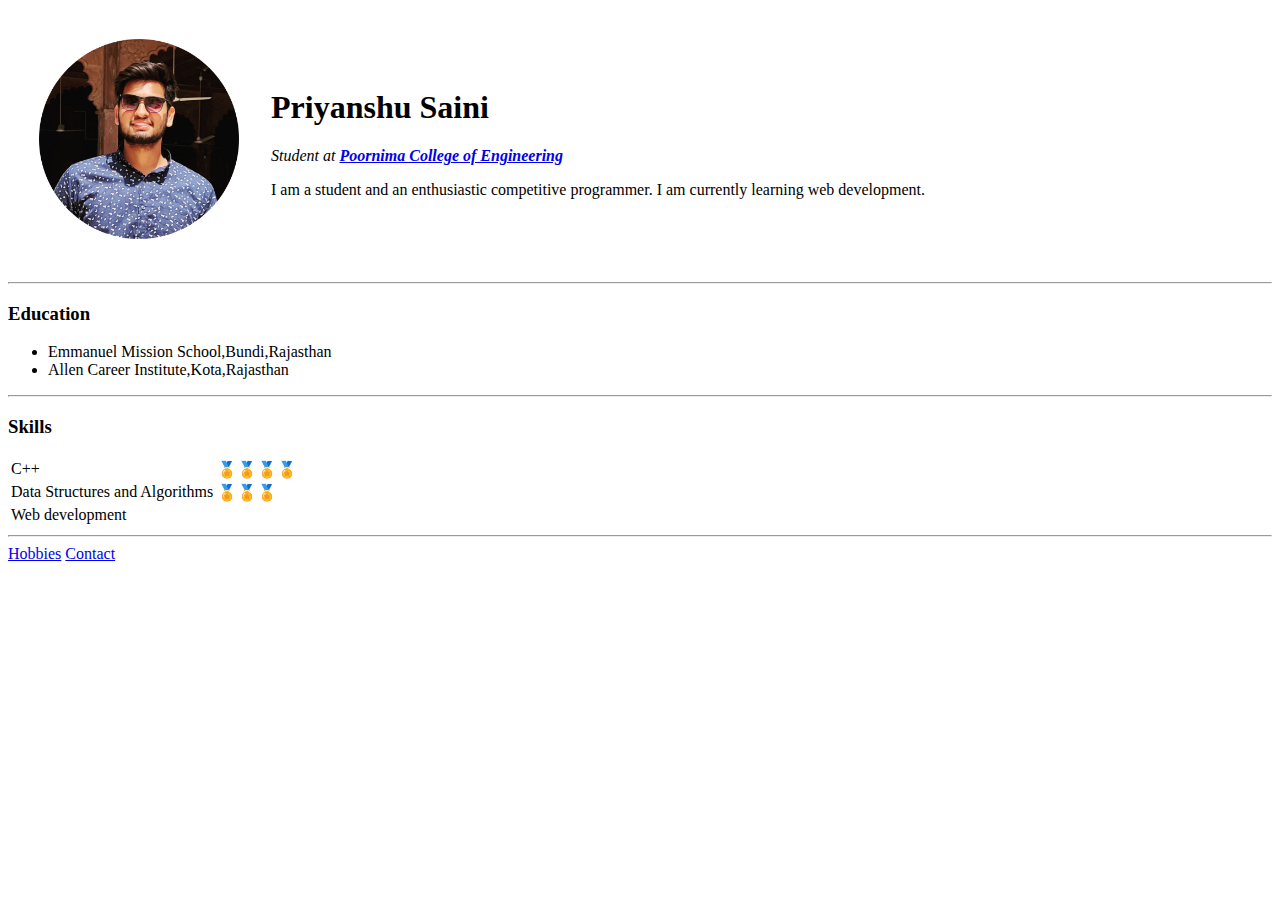
==== index.html @ a3648483 "Added initial CV files" ====
<!DOCTYPE html>
<html lang="en" dir="ltr">

<head>
  <meta charset="utf-8">
  <title>Priyanshu</title>
</head>

<body>
  <table cellspacing="30">
    <tr>
      <td>  <img height="200" src="photo.png" alt="File not found."></td>
      <td>  <h1>Priyanshu Saini</h1>
        <p><em>Student at <strong><a href="https://www.poornima.org/">Poornima College of Engineering</a></strong></em></p>
        <p>I am a student and an enthusiastic competitive programmer. I am currently learning web development.</p></td>
    </tr>
  </table cellspacing="40">
  <hr>
  <h3>Education</h3>
  <ul>
    <li>Emmanuel Mission School,Bundi,Rajasthan</li>
    <li>Allen Career Institute,Kota,Rajasthan</li>
  </ul>
  <hr>
  <h3>Skills</h3>
  <table>
    <tr>
      <td>C++</td>
      <td>🏅🏅🏅🏅</td>
    </tr>
    <tr>
      <td>Data Structures and Algorithms</td>
      <td>🏅🏅🏅</td>
    </tr>
    <tr>
      <td>Web development</td>
    </tr>
  </table>
  <hr>
  <a href="hobbies.html">Hobbies</a>
  <a href="Contact.html">Contact</a>


</body>

</html>
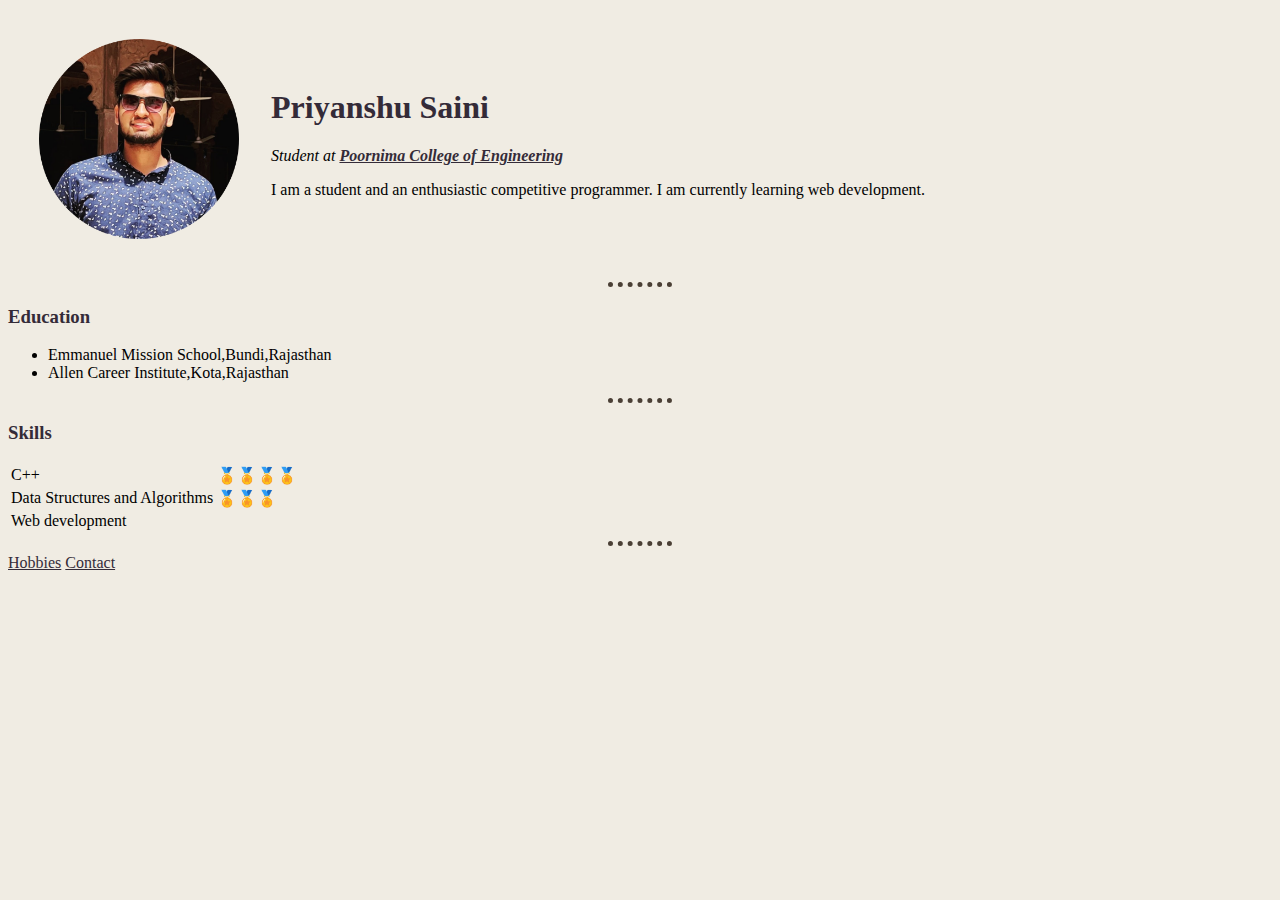
==== commit 9ccb38c8: "update for css" ====
--- a/index.html
+++ b/index.html
@@ -4,6 +4,7 @@
 <head>
   <meta charset="utf-8">
   <title>Priyanshu</title>
+  <link rel="stylesheet" href="css.css">
 </head>
 
 <body>
--- a/css.css
+++ b/css.css
@@ -0,0 +1,19 @@
+body{
+  background-color: #f0ece3;
+}
+hr{
+  border-style: none;
+  border-top-style: dotted;
+  border-color: #4a3f35;
+  border-width: 5px;
+  width: 5%;
+}
+h1{
+  color: #342b38;
+}
+h3{
+  color: #342b38;
+}
+a{
+    color: #342b38;
+}
